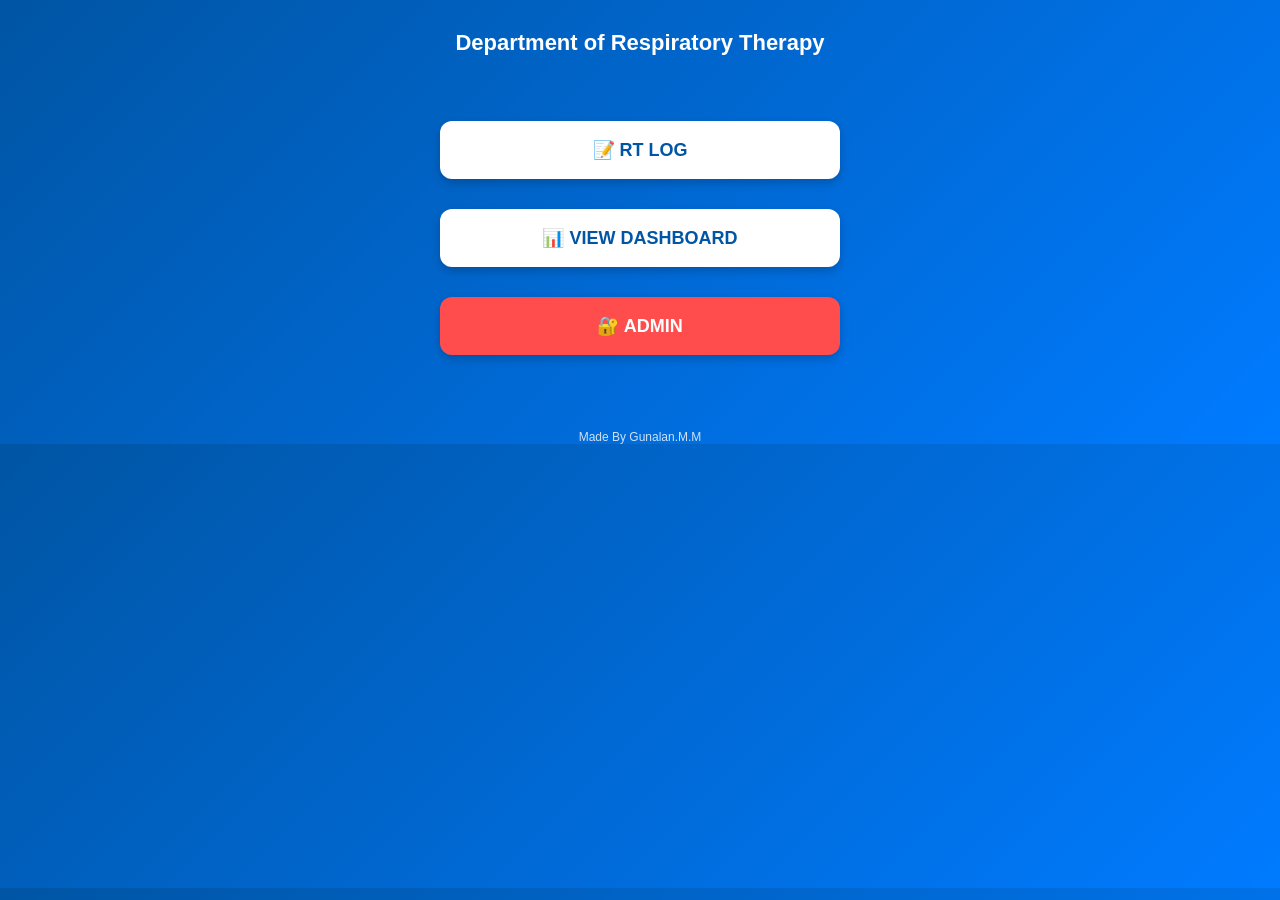
==== admin.html @ c896cdb4 "Add files via upload" ====
<!DOCTYPE html>
<html lang="en">
<head>
  <meta charset="utf-8"/>
  <title>Admin - RT Critical Care Log</title>
  <meta name="viewport" content="width=device-width,initial-scale=1"/>
  <link rel="stylesheet" href="style.css">
  <script>
    if (!localStorage.getItem('loggedIn')) location.href='index.html';

    function saveCreds() {
      const u = document.getElementById('newUser').value.trim();
      const p = document.getElementById('newPass').value.trim();
      if (!u || !p) { alert('Provide username and password'); return; }
      localStorage.setItem('adminUser', u);
      localStorage.setItem('adminPass', p);
      alert('Admin credentials updated. Use new login next time.');
    }

    function showCurrent() {
      document.getElementById('curUser').innerText = localStorage.getItem('adminUser') || 'rtadmin';
    }

    function clearLocalLogs(){
      if (!confirm('Clear logs stored in localStorage?')) return;
      localStorage.removeItem('rt_local_logs');
      alert('Local logs cleared.');
    }

    window.addEventListener('DOMContentLoaded', showCurrent);
  </script>
</head>
<body>
  <div class="sidebar">
    <img class="logo" src="assets/nh-logo.png" alt="NH logo">
    <h2>Welcome NH Respiratory Therapist</h2>
    <a href="home.html">Home</a>
    <a href="dashboard.html">Dashboard</a>
    <a href="admin.html">Admin</a>
    <a href="#" onclick="localStorage.removeItem('loggedIn'); location.href='index.html'">Logout</a>
  </div>

  <div class="content">
    <div class="header">
      <h1>Admin Panel</h1>
      <div class="small">Only admin can access this page</div>
    </div>

    <div class="card">
      <h3>Current Admin Username</h3>
      <p id="curUser" style="font-weight:600"></p>
      <p class="small">Change the admin username/password below.</p>

      <div style="margin-top:12px;">
        <input id="newUser" placeholder="New username" style="padding:8px; width:320px; margin-bottom:8px;">
        <br>
        <input id="newPass" placeholder="New password" style="padding:8px; width:320px; margin-bottom:8px;">
        <br>
        <button onclick="saveCreds()" class="btn">Save New Credentials</button>
      </div>
    </div>

    <div class="card">
      <h3>Local logs</h3>
      <p class="small">If you used LocalStorage for logs, you can clear them here.</p>
      <button onclick="clearLocalLogs()" class="btn">Clear Local Logs</button>
    </div>

    <div class="card">
      <h3>Other Tools</h3>
      <p class="small">For Supabase-level data deletion and export use Supabase console or Dashboard page.</p>
      <p><a class="btn" href="dashboard.html">Open Dashboard</a></p>
    </div>
  </div>
</body>
</html>
---- style.css ----
/* Global layout */
* { box-sizing: border-box; }
body {
  margin: 0;
  font-family: "Segoe UI", Roboto, Arial, sans-serif;
  background: #f4f7fb;
  color: #222;
  display: flex;
}

/* Sidebar */
.sidebar {
  width: 260px;
  background: #fff;
  border-right: 1px solid #e3e6ea;
  height: 100vh;
  padding: 20px;
  position: fixed;
  left: 0;
  top: 0;
  overflow: auto;
}
.sidebar img.logo {
  width: 120px;
  display: block;
  margin: 0 auto 10px;
}
.sidebar h2 {
  margin: 6px 0 14px;
  font-size: 16px;
  color: #0055a4;
  text-align: center;
}
.sidebar a {
  display: block;
  padding: 10px 12px;
  margin: 8px 0;
  color: #0055a4;
  text-decoration: none;
  border-radius: 8px;
  border: 1px solid transparent;
  text-align: left;
}
.sidebar a:hover { background: #0055a4; color:#fff; border-color: #0055a4; }

.content {
  margin-left: 260px;
  padding: 28px;
  width: calc(100% - 260px);
  min-height: 100vh;
}

/* Header & toolbar */
.header {
  display:flex;
  justify-content:space-between;
  align-items:center;
  margin-bottom:18px;
}
.header h1 { margin:0; font-size:22px; color:#0b2f5a; }

/* Cards */
.card {
  background: #fff;
  border-radius: 8px;
  padding: 16px;
  box-shadow: 0 6px 18px rgba(10,20,40,0.04);
  margin-bottom: 16px;
}
.kpi-row { display:flex; gap:16px; margin-bottom:16px; flex-wrap:wrap; }
.kpi { flex:1 1 200px; padding:12px; text-align:center; border-radius:8px; background:#fff; border:1px solid #eef2f7; }
.kpi h3 { margin:6px 0; font-size:18px; color:#0055a4; }
.kpi p { margin:0; font-size:14px; color:#333; }

/* Table */
.table { width:100%; border-collapse: collapse; }
.table th, .table td { text-align:left; padding:8px 10px; border-bottom:1px solid #eef2f7; }
.table th { background:#fafbfd; color:#0055a4; }

/* Small helpers */
.btn { display:inline-block; padding:8px 12px; border-radius:6px; background:#0055a4; color:#fff; text-decoration:none; }
.small { font-size:13px; color:#666; }

/* responsive */
@media (max-width:800px) {
  .sidebar { width:60px; }
  .content { margin-left:60px; padding:14px; }
  .sidebar a { font-size:11px; padding:8px; }
  .sidebar h2 { display:none; }
}
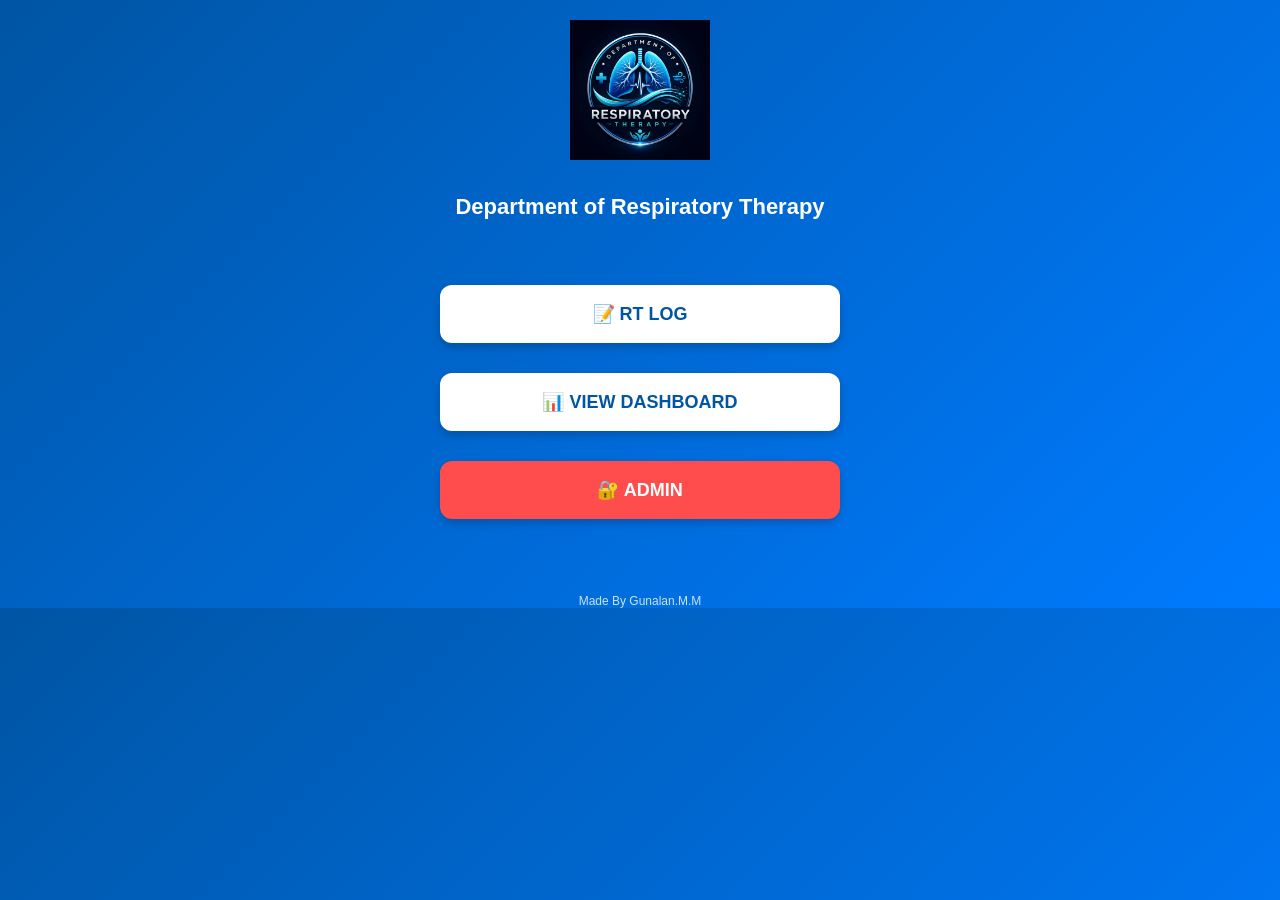
==== commit 3a819b1b: "Update admin.html" ====
--- a/admin.html
+++ b/admin.html
@@ -32,7 +32,7 @@
 </head>
 <body>
   <div class="sidebar">
-    <img class="logo" src="assets/nh-logo.png" alt="NH logo">
+     <img src="assets/logo.png" width="140">
     <h2>Welcome NH Respiratory Therapist</h2>
     <a href="home.html">Home</a>
     <a href="dashboard.html">Dashboard</a>
